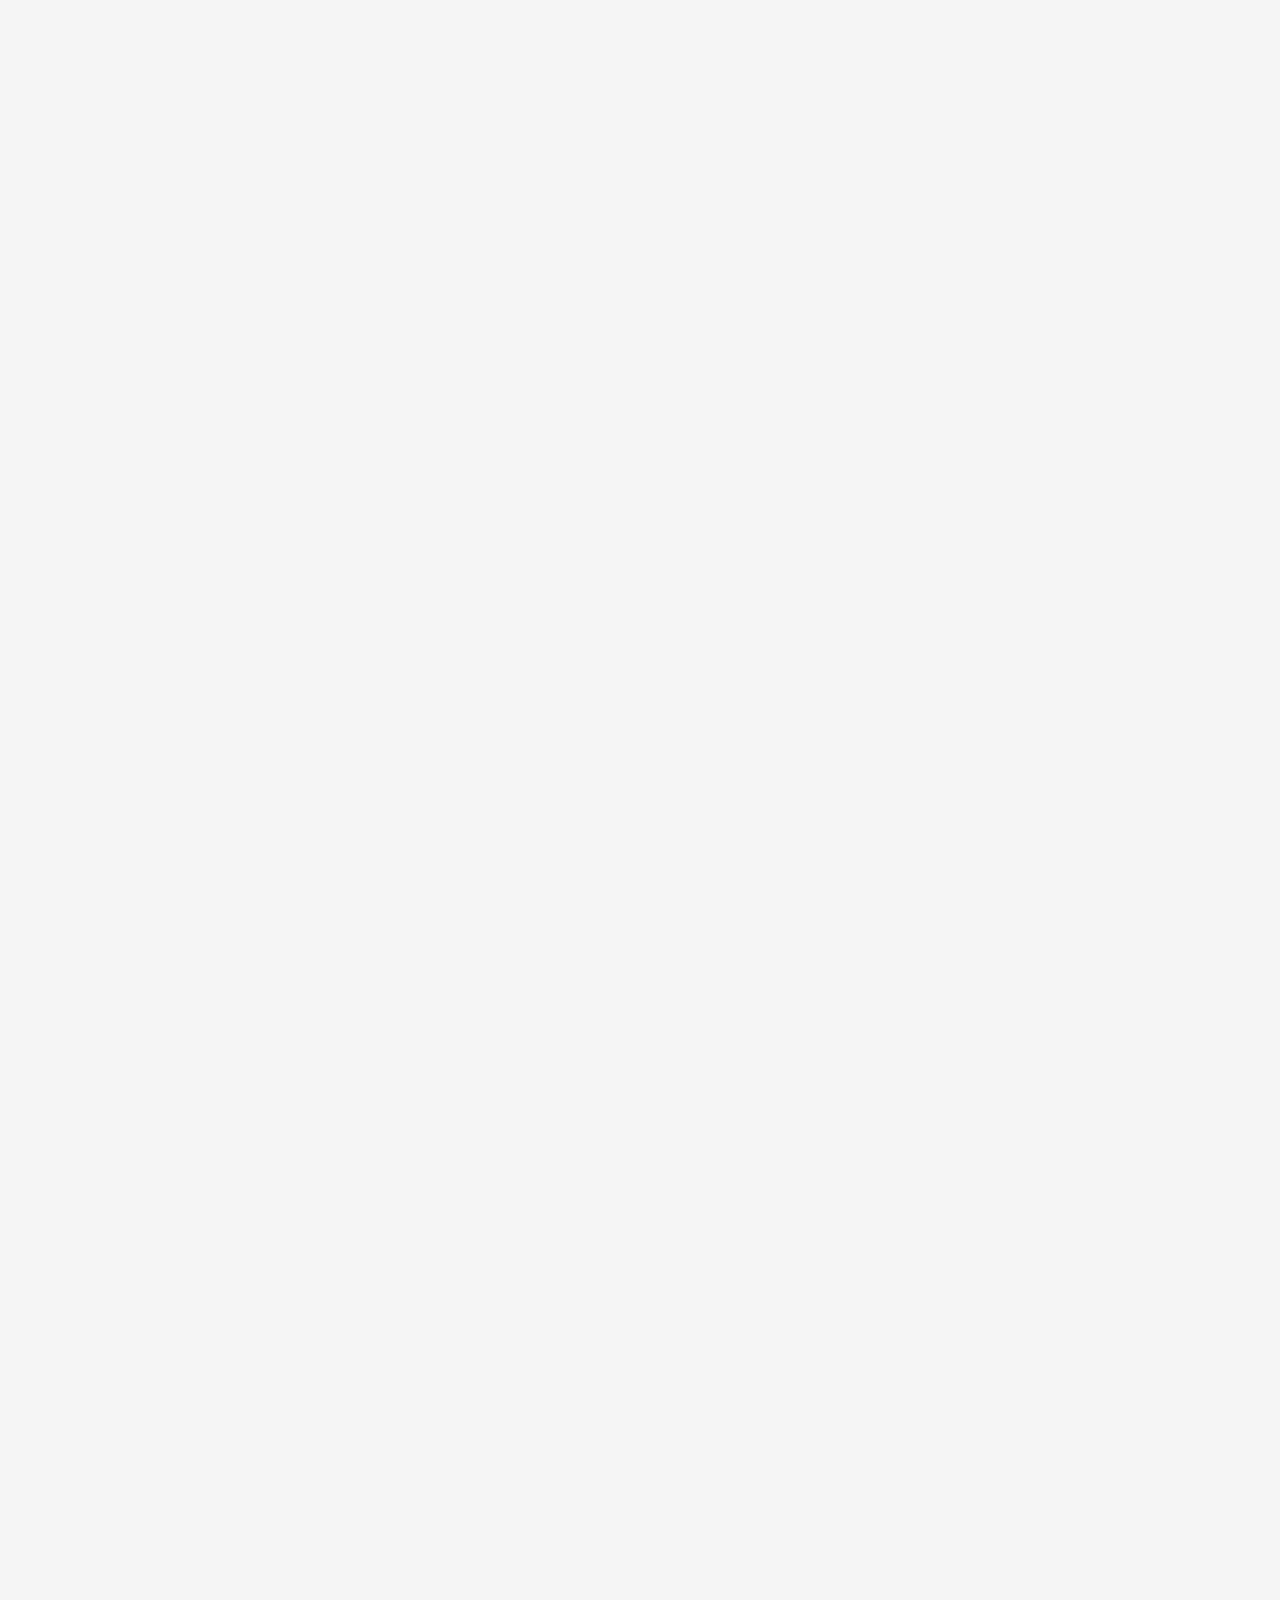
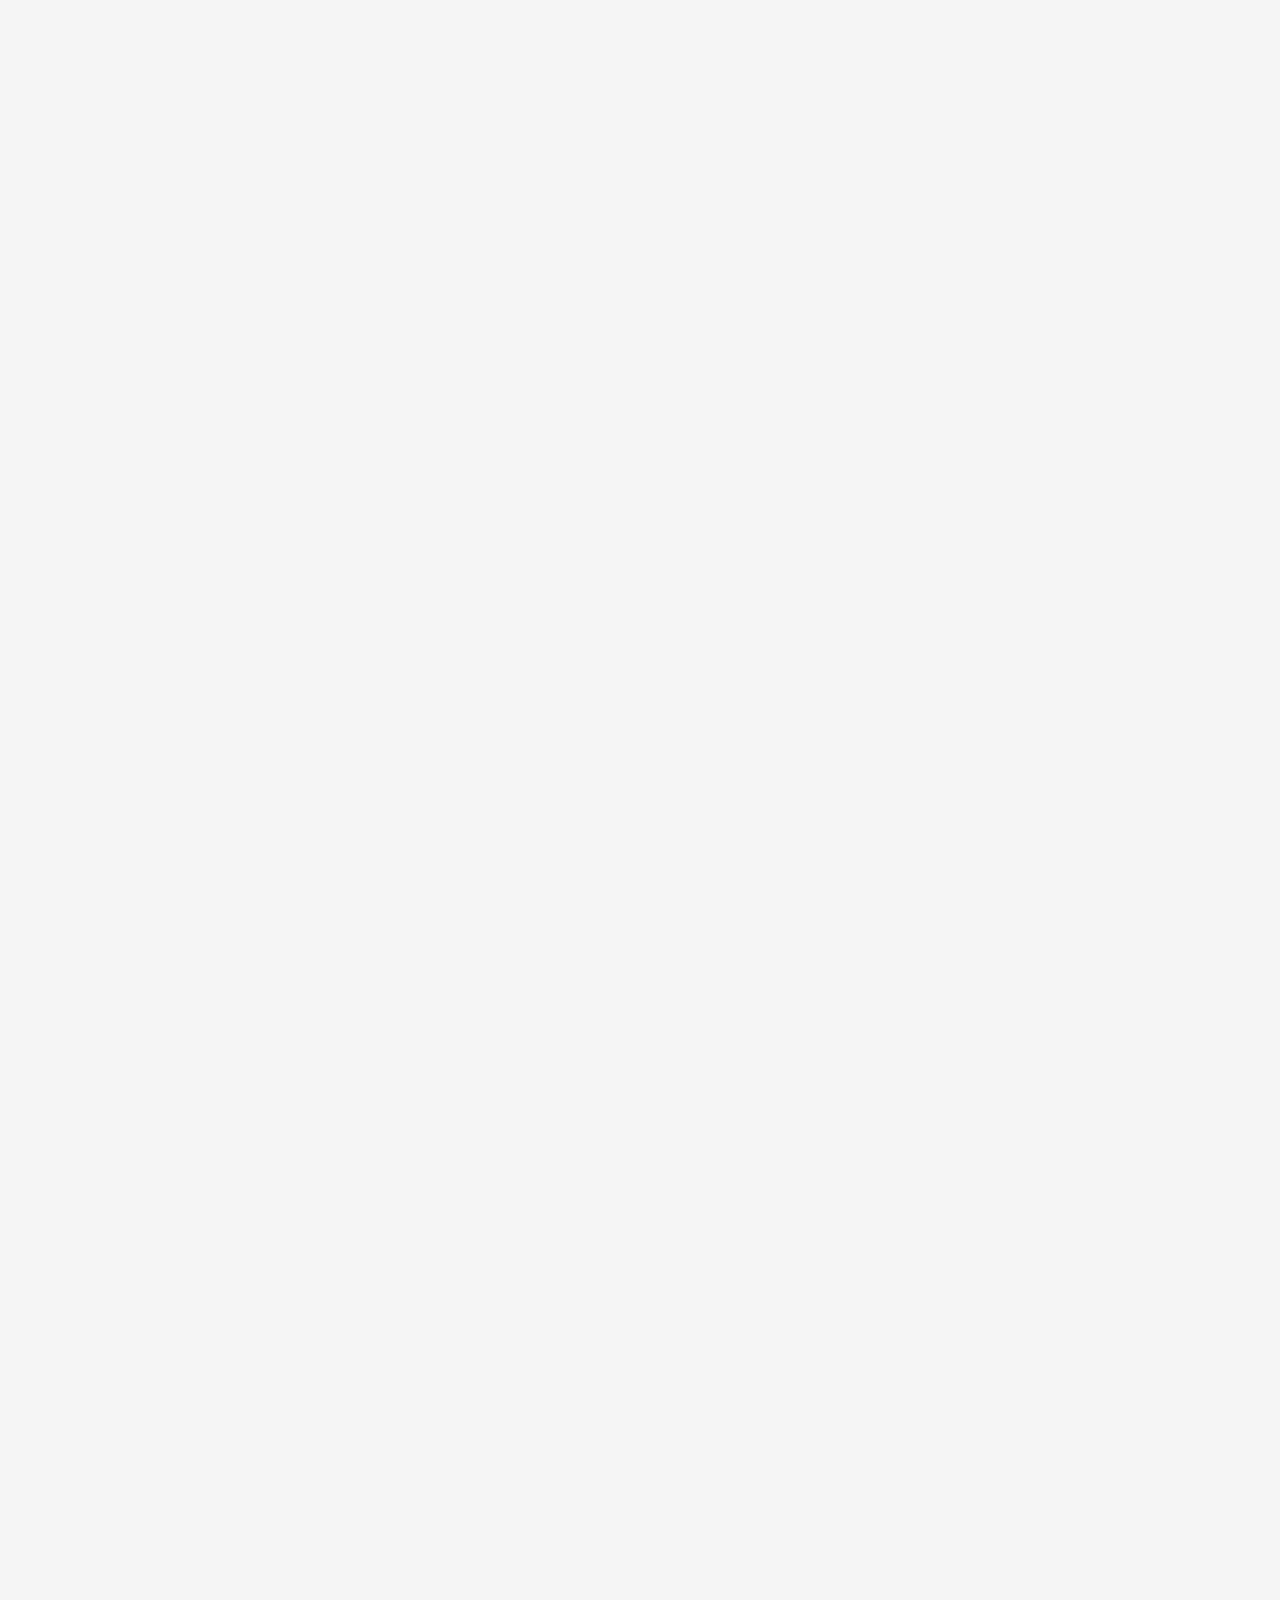
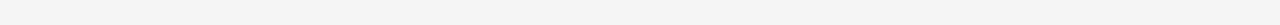
==== detail.html @ 9df42f3a "second commit" ====
<!DOCTYPE html>
<html lang="en">
<head>
    <meta charset="UTF-8">
    <meta http-equiv="X-UA-Compatible" content="IE=edge">
    <meta name="viewport" content="width=device-width, initial-scale=1.0">

    <!-- 
        - primary meta tags
     -->
    <title>Cook.io</title>
    <meta name="title" content="Cook.io - Cooking made easy.">
    <meta name="description" content="This is a recipe application made by codewithsadee">
    <meta name="keywords" content="Cook.io, cook.io, recipe-app">
    <meta name="author" content="Nitish Prajapati">

    <!-- 
        -favicon icon
     -->
     <link rel="shortcut icon" href="./favicon.svg" type="image/svg+xml">

     <!-- 
        -theme js
      -->

      <script src="./assets/js/theme.js"></script>

      <!-- 
        -google fonts
       -->
      <link rel="preconnect" href="https://fonts.googleapis.com">
      <link rel="preconnect" href="https://fonts.gstatic.com" crossorigin>
      <link href="https://fonts.googleapis.com/css2?family=DM+Sans:wght@400;500&family=DM+Serif+Display&display=swap"
       rel="stylesheet">

       <!-- 
        - material icon
        -->
        <link rel="stylesheet"
        href="https://fonts.googleapis.com/css2?family=Material+Symbols+Outlined:opsz,wght,FILL,GRAD@24,400,0..1,0" />

        <!-- 
          -custom css
         -->
        <link rel="stylesheet" href="./assets/css/style.css">

        <!-- 
          -custom js
         -->
         <script src="./assets/js/global.js" type="module"></script>
         <script src="./assets/js/detail.js" type="module"></script>


</head>
<body>

<!-- 
  # HEADER
 -->
 
 <header class="header" data-header>

  <a href="/" class="logo">
    <img src="./assets/images/logo-light.svg" alt="Cook.io" width="156" height="32" class="logo-light">
    <img src="./assets/images/logo-dark.svg" alt="Cook.io" width="156" height="32" class="logo-dark">
  </a>

  <nav class="navbar">
    <ul class="navbar-list">

      <li>
        <a href="/" class="navbar-link title-small has-state">Home</a>
      </li>

      <li>
        <a href="./recipes.html" class="navbar-link title-small has-state">Recipe</a>
      </li>

    </ul>
  </nav>

  <button class="icon-btn theme-switch has-state" aria-pressed="false" aria-label="Toggle light and dark theme" data-theme-btn>
    <span class="material-symbols-outlined light-icon" aria-hidden="true">light_mode</span>
    <span class="material-symbols-outlined dark-icon" aria-hidden="true">dark_mode</span>
  </button>

  <a href="./saved-recipes.html" class="btn btn-primary has-icon">
    <span class="material-symbols-outlined" aria-hidden="true">book</span>
    <span class="span">Saved Recipes</span>
  </a>

 </header>

 <!-- 
  #MOBILE NAV
  -->

  <nav class="mobile-nav" aria-label="primary">
    <ul class="nav-list">

      <li class="nav-item">
        <a href="./recipes.html" class="nav-link">
          <span class="item-icon">
            <span class="material-symbols-outlined" aria-hidden="true">lunch_dining</span>
          </span>
          <span class="label-medium">Recipes</span>
        </a>
      </li>

      <li class="nav-item">
        <a href="index.html" class="nav-link">
          <span class="item-icon">
            <span class="material-symbols-outlined" aria-hidden="true">home</span>
          </span>
          <span class="label-medium">Home</span>
        </a>
      </li>

      <li class="nav-item">
        <a href="./saved-recipes.html" class="nav-link">
          <span class="item-icon">
            <span class="material-symbols-outlined" aria-hidden="true">book</span>
          </span>
          <span class="label-medium">Book</span>
        </a>
      </li>

    </ul>
  </nav>
  

 <!-- 
  #MAIN SECTION
  -->

  <main class="detail-page-main">
    <article class="article container detail-page" data-detail-container>
       
      <figure class="detail-banner img-holder">
      <img src="./assets/images/detail-banner.jpg" width="300" height="300" alt="Restaurant-Style Pan Seared Salmon" class="img-cover">
      </figure>
    
      <div class="detail-content">

        <div class="title-wrapper">
          <h1 class="display-small">Restaurant-Style Pan Seared Salmon</h1>

          <button class="btn btn-secondary has-state has-icon removed">
           
            <span class="material-symbols-outlined bookmark-add" aria-hidden="true">bookmark_add</span>

            <span class="material-symbols-outlined bookmark" aria-hidden="true">bookmark</span>

            <span class="label-large save-text">Save</span>
            <span class="label-large unsaved-text">Unsaved</span>

          </button>
        </div>

        <div class="detail-author label-large">
          <span class="span">by</span> Jenn Segal
        </div>

        <div class="detail-stats">

          <div class="stats-item">
            <span class="display-medium">4</span>
            <span class="label-medium">Ingredients</span>
          </div>

          <div class="stats-item">
            <span class="display-medium">15</span>
            <span class="label-medium">Minutes</span>
          </div>

          <div class="stats-item">
            <span class="display-medium">384</span>
            <span class="label-medium">Calories</span>
          </div>

        </div>

        <div class="tag-list">

          <a href="./recipes.html" class="filter-chip label-large has-state">Fish & Seafood</a>
          <a href="./recipes.html" class="filter-chip label-large has-state">American</a>
          <a href="./recipes.html" class="filter-chip label-large has-state">Dinner</a>
          <a href="./recipes.html" class="filter-chip label-large has-state">Salmon</a>

        </div>

        <h2 class="title-medium ingr-title">Ingredients
          <span class="label-medium">for 6 Servings</span>
        </h2>

        <ul class="body-large ingr-list">
        </ul>

      </div>
      
        <div class="detail-banner detail-banner-skeleton skeleton"></div>

        <div class="detail-content detail-content-skeleton">

          <div class="title-wrapper">
            <div class="title-skeleton skeleton"></div>
          </div>

          <div class="detail-author text-skeleton skeleton"></div>

          <div class="detail-stats">

            <div class="stats-item">
              <span class="skeleton title-skeleton"></span>
              <span class="skeleton text-skeleton"></span>
            </div>

            <div class="stats-item">
              <span class="skeleton title-skeleton"></span>
              <span class="skeleton text-skeleton"></span>
            </div>

            <div class="stats-item">
              <span class="skeleton title-skeleton"></span>
              <span class="skeleton text-skeleton"></span>
            </div>

          </div>

          <div class="tag-list">
            <div class="filter-chip skeleton filter-chip-skeleton"></div>
            <div class="filter-chip skeleton filter-chip-skeleton"></div>
            <div class="filter-chip skeleton filter-chip-skeleton"></div>
          </div>

          <div class="ingr-title skeleton title-skeleton"></div>

          <div class="ingr-list">
            <div class="ingr-item skeleton text-skeleton"></div>
            <div class="ingr-item skeleton text-skeleton"></div>
            <div class="ingr-item skeleton text-skeleton"></div>
          </div>

        </div>

    
    
    </article>
  </main>

   <!-- 
   #FOOTER
  -->

  <footer class="footer">
    <p class="copyright body-medium">Copyright 2023 nitishpandit</p>

    <a href="" class="logo">
      <img src="./assets/images/logo-light.svg" width="156" height="32" alt="Cook.io"  class="logo-light">
      <img src="./assets/images/logo-dark.svg" width="156" height="32" alt="Cook.io"  class="dark-light">
    </a>
    
    <a href="https://www.edamam.com/" target="_blank" class="edamam">
      <img src="./assets/images/edamam.svg" width="200" height="40" loading="lazy" alt="edamam">
    </a>
  </footer>

</body>
</html>
---- assets/css/style.css ----
/*-----------------------------------*\
  #style.css
\*-----------------------------------*/

/**
 * copyright 2023 nitishpandit
 */





/*-----------------------------------*\
  #CUSTOM PROPERTY
\*-----------------------------------*/
:root{

 /*----------
 * CSS VARIABLEs
 ------------*/

 /* Colors */
 --white: hsl(0, 0%, 100%);
 --overlay-bg: hsla(0, 3%, 13%, 0.5);

 /* Light theme */

 --light-background: hsl(0, 0%, 96%);
 --light-on-background: hsl(0, 3%, 13%);
 --light-on-background-variant: hsl(20, 3%, 19%);
 --light-primary: hsl(11, 87%, 59%);
 --light-primary-hover: hsl(11, 60%, 50%);
 --light-primary-container: hsl(14, 57%, 95%);
 --light-error: hsl(1, 73%, 42%);
 --light-active-indicator: hsl(12, 58%, 88%);
 --light-image-background: hsl(0, 0%, 70%);
 --light-badge-btn: hsl(30, 58%, 88%);
 --light-on-badge-btn: hsl(24, 7%, 14%);
 --light-outline: hsl(10, 19%, 88%);
 --light-input-outline: hsl(7, 7%, 73%);
 --light-input-outline-hover: hsl(9, 3%, 52%);
 --light-alpha-10: hsla(0, 0%, 0%, 0.1);
 --light-alpha-20: hsla(0, 0%, 0%, 0.2);
 
 /* dark theme */
 --dark-background: hsl(0, 0%, 10%);
--dark-on-background: hsl(11, 3%, 87%);
--dark-on-background-variant: hsl(11, 3%, 81%);
--dark-primary: hsl(11, 87%, 64%);
--dark-primary-hover: hsl(11, 51%, 51%);
--dark-primary-container: hsl(15, 3%, 15%);
--dark-error: hsl(1, 69%, 59%);
--dark-active-indicator: hsl(15, 25%, 22%);
--dark-image-background: hsl(0, 0%, 30%);
--dark-badge-btn: hsl(30, 28%, 13%);
--dark-on-badge-btn: hsl(30, 8%, 86%);
--dark-outline: hsl(11, 3%, 20%);
--dark-input-outline: hsl(11, 3%, 29%);
--dark-input-outline-hover: hsl(0, 4%, 58%);
--dark-alpha-10: hsla(0, 0%, 100%, 0.1);
--dark-alpha-20: hsla(0, 0%, 100%, 0.2);

  /* 
   * TYPOGRAPHY 
  */

  /* font family */
  --font-primary: 'DM Serif Display', serif;
  --font-secondary: 'DM Serif Display', sans-serif;

  /* font size */
  --fs-base: 62.5%;
  --fs-display-large: 2.8rem;
  --fs-display-medium: 3.2rem;
  --fs-display-small: 2.6rem;
  --fs-headline-small: 2.4rem;
  --fs-title-medium: 1.6rem;
  --fs-title-small: 1.4rem;
  --fs-body-large: 1.6rem;
  --fs-body-medium: 1.4rem;
  --fs-label-large: 1.4rem;
  --fs-label-medium: 1.2rem;
  --fs-label-small: 1.1rem;

  /* font weight */
  --weight-regular: 400;
  --weight-medium: 500;

  /* 
  * BORDER RADIUS
   */
   --radius-4: 4px;
   --radius-8: 8px;
   --radius-circle: 50%;
   --radius-pill: 500px;

   /* 
   * BOX SHADOW
   */
   --shadow-1: 0 -1px 8px hsla(0, 0%, 0%, 0.2);
   --shadow-2: 0 2px 4px 1px hsla(0, 0%, 0%, 0.3);

   /* 
   * OTHERS
   */
   --header-height: 64px;
   --mobile-nav-height: 80px;
   --section-gap: 32px;
}
@media(prefers-reduced-motion: no-preference){
  :root{
   
    /* 
    * TRANSITION
    */

    --transition-timing-function: cubic-bezier(0.2, 0, 0, 1);
    --transition-short: 200ms var(--transition-timing-function);
    --transition-medium: 500ms var(--transition-timing-function);

  }
}

[data-theme="light"]{
  color-scheme: light;

  --background: var(--light-background);
  --on-background: var(--light-on-background);
  --on-background-variant: var(--light-on-background-variant);
  --primary: var(--light-primary);
  --primary-hover: var(--light-primary-hover);
  --primary-container: var(--light-primary-container);
  --error: var(--light-error);
  --active-indicator: var(--light-active-indicator);
  --image-background: var(--light-image-background);
  --badge-btn: var(--light-badge-btn);
  --on-badge-btn: var(--light-on-badge-btn);
  --outline: var(--light-outline);
  --input-outline: var(--light-input-outline);
  --input-outline-hover: var(--light-input-outline-hover);
  --alpha-10: var(--light-alpha-10);
  --alpha-20: var(--light-alpha-20);
}


[data-theme="dark"]{
  color-scheme: dark;

  --background: var(--dark-background);
  --on-background: var(--dark-on-background);
  --on-background-variant: var(--dark-on-background-variant);
  --primary: var(--dark-primary);
  --primary-hover: var(--dark-primary-hover);
  --primary-container: var(--dark-primary-container);
  --error: var(--dark-error);
  --active-indicator: var(--dark-active-indicator);
  --image-background: var(--dark-image-background);
  --badge-btn: var(--dark-badge-btn);
  --on-badge-btn: var(--dark-on-badge-btn);
  --outline: var(--dark-outline);
  --input-outline: var(--dark-input-outline);
  --input-outline-hover: var(--dark-input-outline-hove);
  --alpha-10: var(--dark-alpha-10);
  --alpha-20: var(--dark-alpha-20);
}
/*-----------------------------------*\
  #RESET
\*-----------------------------------*/

*,
*::before,
*::after{
  margin: 0;
  padding: 0;
  box-sizing: border-box;
}

li{
  list-style: none;
}

a,
img,
span,
input,
button{ display: block;}

a{ 
  text-decoration: none;
  color: inherit;
}

img{ height: auto;}

input,
button{
  background: none;
  border: none;
  font: inherit;
}

input{ width: 100%;}

button{
  color: inherit;
  cursor: pointer;
}

html{
  font-family: var(--font-secondary);
  font-size: var(--fs-base);
  scroll-behavior: smooth;
  --webkit-tap-highlight-color: transparent;
}

body{
  background: var(--background);
  color: var(--on-background);
  font-size: var(--fs-body-medium);
  font-weight: var(--weight-regular);
  line-height: 20px;
  letter-spacing: 0.25px;
  min-height: 100vh;
  display: flex;
  flex-direction: column;
  padding-block: calc(var(--header-height) + 16px) var(--mobile-nav-height);
  opacity: 0;
  animation: fade 300ms var(--transition-timing-function) forwards;
}

@keyframes fade{
  0%{ opacity: 0;}
  100%{ opacity: 1;}
}

main{ flex-grow: 1;}

:focus-visible{ outline-color: var(--primary);}

/*-----------------------------------*\
  #TYPOGRAPHY
\*-----------------------------------*/

.display-large{
  font-family: var(--font-primary);
  font-size: var(--fs-display-large);
  font-weight: var(--weight-regular);
  line-height: 32px;
  letter-spacing: -0.25;
}

.display-medium{
  font-size: var(--fs-display-medium);
  line-height: 36px;
}

.display-small{
  font-family: var(--font-primary);
  font-size: var(--fs-display-small);
  font-weight: var(--weight-regular);
  line-height: 32px;
}

.headline-small{
  font-size: var(--fs-headline-small);
  font-weight: var(--weight-regular);
  line-height: 32px;
}

.title-medium{
  font-size: var(--fs-title-medium);
  font-weight: var(--weight-medium);
  line-height: 24px;
  letter-spacing: 0.15px;
}

.title-small{
  font-size: var(--fs-title-small);
  font-weight: var(--weight-medium);
  line-height: 20px;
  letter-spacing: 0.1px;
}

.body-large{
  font-size: var(--fs-body-large);
  line-height: 24px;
  letter-spacing: 0.5px;
}

.body-medium{
  font-size: var(--fs-body-medium);
  line-height: 20px;
  letter-spacing: 0.25px;
}

.label-large{
 font-size: var(--fs-label-large);
 font-weight: var(--weight-medium);
 line-height: 20px;
 letter-spacing: 0.1px;
}

.label-medium{
 font-size: var(--fs-label-medium);
 font-weight: var(--weight-medium);
 line-height: 16px;
 letter-spacing: 0.5px;
}

.label-small{
 font-size: var(--fs-label-small);
 font-weight: var(--weight-medium);
 line-height: 16px;
 letter-spacing: 0.5px;
}

/*-----------------------------------*\
  #REUSED STYLE
\*-----------------------------------*/
.has-state{
  position: relative;
  overflow: hidden;
}

.has-state::after{
  content: "";
  position: absolute;
  inset: 0;
  transition: var(--transition-short);
}

.has-state:where(:hover, :focus-visible):not(.active)::after{
  background-color: var(--alpha-10);
}

.material-symbols-outlined{
  display: block;
  width: 1em;
  height: 1em;
  overflow: hidden;
  font-variation-settings: 
  'FILL' 0,
  'wght' 400,
  'GRAD' 0,
  'opsz' 24;
}

.section{
  margin-block-end: var(--section-gap);
}

.container{
  max-width: 1130px;
  width: 100%;
  margin-inline: auto;
  padding-inline: 16px;
}

.grid-list{
  display: grid;
  grid-template-columns: repeat(auto-fill, minmax(172px, 1fr));
  gap: 12px 8px;
}

.img-holder{
  background-color: var(--image-background);
  background-image: url("../images/image-placeholder.svg");
  background-repeat: no-repeat;
  background-size: 30%;
  background-position: center;
  overflow: hidden;
}

.img-cover{
  width: 100%;
  height: 100%;
  object-fit: cover;
}

.section-title{ margin-block-end: 12px;}

.snackbar-container{
  position: fixed;
  bottom: calc(var(--mobile-nav-height) + 16px);
  left: 16px;
  right: 16px;
  display: grid;
  gap: 8px;
  z-index: 4;
}




/*-----------------------------------*\
  #COMPONENTS
\*-----------------------------------*/



/**
 * Secondary tab
 */
.tab-list{
  display: flex;
  color: var(--on-background-variant);
  box-shadow: inset 0 -1px 0 var(--outline);
  overflow-x: auto;
  scrollbar-width: none;
}

.tab-list::-webkit-scrollbar{ display: none;}

.tab-btn{
  height: 48px;
  padding-inline: 24px;
  border-block-end: 2px solid transparent;
  transition: var(--transition-short);
  flex: 1 0 80px;
}

.tab-btn:where(:hover, :focus-visible):not(.active){
  background-color: var(--alpha-10);
}

.tab-btn[aria-selected="true"]{
  color: var(--on-background);
  border-color: var(--primary);
}


/**
 * Skeleton
 */

 .skeleton{
  background-color: var(--on-background);
  animation: skeleton-loading 500ms linear infinite alternate;
 }

 @keyframes skeleton-loading{
  0%{ opacity: 0.2;}
  100%{ opacity: 0.4;}
 }

 .skeleton-card .card-banner{
  aspect-ratio: 1/1;
  width: 100%;
  border-radius: var(--radius-4);
 }

 .skeleton-card .card-title{
  margin-block: 8px;
  height: 16px;
  width: 50%;
 }

 .skeleton-card .card-text{
  height: 12px;
  width: 80%;
 }


/**
 * Card
 */
.card{
  position: relative;
  display: flex;
  flex-direction: column;
  height: 100%;
}

.card:not(:has(.skeleton)){
  animation: fade-in 500ms var(--transition-timing-function) forwards;
  transform: translateY(30px);
  opacity: 0;
}

@keyframes fade-in {
  0%{
    transform: translateY(30px);
    opacity: 0;
  }
  100%{
    transform: translateY(0);
    opacity: 1;
  }
}

.card-media{
  flex-grow: 1;
  /* padding: 8px; */
  display: flex;
  flex-direction: column;
  justify-content: space-between;
  gap: 8px;
}

.card-link{
  display: -webkit-box;
  -webkit-box-orient: vertical;
  -webkit-line-clamp: 2;
  overflow-y: hidden;
  transition: var(--transition-short);
}

.card-link:where(:hover, :focus-visible){ color: var(--primary);}

.card-link::before{
  content: "";
  position: absolute;
  inset: 0;
}

.card :where(.meta-wrapper, .meta-item){
  display: flex;
  align-items: center;
}

.card .meta-wrapper{
  justify-content: space-between;
}

.card .meta-item{ gap: 8px;}

.card .meta-item .material-symbols-outlined{ font-size: 1.8rem;}

.saved .bookmark-add,
.removed .bookmark{ display: none;}

.saved .bookmark{ font-variation-settings: 'FILL' 1;}

/**
 * Icon Button
 */

 .icon-btn{
  width: 40px;
  height: 40px;
  display: grid;
  place-items: center;
  background-color: var(--primary-container);
  border-radius: var(--radius-circle);
 }

/**
 * Button
 */
.btn{
  height: 40px;
  /* width: max-content; */
  padding-inline: 24px;
  display: flex;
  justify-content: center;
  align-items: center;
  gap: 8px;
  border-radius: var(--radius-4);
  transition: var(--transition-short);
}

.btn .material-symbols-outlined{ font-size: 1.8rem;}

.btn.has-icon{ padding-inline-start: 16px;}

/* primary button */
.btn-primary{
  background-color: var(--primary);
  color: var(--white);
}

.btn-primary:where(:hover, :focus-visible):not(.active){
  background-color: var(--primary-hover);
}

/* secondary button */
.btn-secondary{
  background-color: var(--primary-container);
}

/* badge button */

.badge-btn{
  height: 40px;
  border-radius: var(--radius-pill);
  background-color: var(--badge-btn);
  color: var(--on-badge-btn);
  max-width: max-content;
  padding-inline: 16px;
  display: grid;
  place-items: center
  ;
}





/* filter button */

.btn-filter{ padding-inline: 12px;}

.btn-filter .wrapper{
  display: flex;
  align-items: center;
  gap: 8px;
}


/**
 * Input
 */

 .input-outlined{
  position: relative;
  box-shadow: inset 0 0 0 1px var(--input-outline);
  border-radius: var(--radius-4);
  display: flex;
  align-items: center;
  width: 100%;
  transition: var(--transition-short);
 }

 .input-outlined:hover{ box-shadow: inset 0 0 0 1px var(--input-outline-hover);}

 .input-outlined:has(:focus, input:not(:placeholder-shown)){
  box-shadow: inset 0 0 0 2px var(--primary);
 }

 .input-field{
  height: 56px;
  padding-inline: 16px;
  outline: none;
 }

 .input-field::placeholder{
  opacity: 0;
  transition: var(--transition-short);
 }

 .input-field:focus::placeholder{ opacity: 1;}

 .input-outlined .label{
  position: absolute;
  left: 16px;
  opacity: 0.75;
  background-color: var(--background);
  padding-inline: 4px;
  margin-inline: -4px;
  pointer-events: none;
  transition: var(--transition-short);
 }

 .input-outlined:has(:focus, input:not(:placeholder-shown)) .label{
  color: var(--primary);
  transform: translateY(-27px) scale(0.75);
  transform-origin: left center;
  opacity: 1;
 }

/**
 * Filter chip
 */
.filter-chip{
  height: 32px;
  background-color: var(--background);
  border: 1px solid var(--outline);
  display: grid;
  place-items: center;
  padding-inline: 16px;
  border-radius: var(--radius-8);
  user-select: none;
  cursor: pointer;
}

.filter-chip .checkbox{
  appearance: none;
  width: 1px;
  height: 1px;
  margin: -1px;
  opacity: 0;
}

.filter-chip:has(:focus-visible){
  box-shadow: inset 0 0 0 1px var(--primary);
}

.filter-chip:has(:checked){
  background-color: var(--badge-btn);
  border-color: var(--badge-btn);
}



/**
 * Badge
 */

.badge{
  background-color: var(--error);
  color: var(--white);
  height: 16px;
  min-width: 16px;
  padding-inline: 4px;
  border-radius: var(--radius-pill);
}


/**
 * Snackbar
 */

.snackbar{
  height: 48px;
  width: 100%;
  background-color: var(--on-background-variant);
  color: var(--background);
  padding-inline: 16px;
  display: flex;
  justify-content: space-between;
  align-items: center;
  border-radius: var(--radius-4);
  box-shadow: var(--shadow-1);
  animation: snackbar 3s var(--transition-timing-function) forwards;
}

@keyframes snackbar {
  0%{ 
    height: 0;
    opacity: 0;
  }
  10%,
  95%{
    height: 48px;
    opacity: 1;
  }
  100%{
    opacity: 0;
  }
}



/*-----------------------------------*\
  #HEADER
\*-----------------------------------*/

.navbar,
.header .btn-primary{ display: none;}

.header{
  background-color: var(--background);
  position: fixed;
  top: 0;
  left: 0;
  width: 100%;
  height: var(--header-height);
  display: flex;
  align-items: center;
  gap: 20px;
  padding-inline: 16px;
  border-block-end: 1px solid var(--outline);
  z-index: 4;
}

.theme-switch{ margin-inline-start: auto}

[data-theme="light"] :where(.logo-dark, .theme-switch .light-icon),
[data-theme="dark"] :where(.logo-light, .theme-switch .dark-icon){
  display: none;
}

/*-----------------------------------*\
  #MOBILE NAV
\*-----------------------------------*/
.mobile-nav{
  position: fixed;
  bottom: 0;
  left: 0;
  width: 100%;
  height: var(--mobile-nav-height);
  background-color: var(--primary-container);
  color: var(--on-background-variant);
  padding-block: 12px 16px;
  box-shadow: var(--shadow-1);
  z-index: 4;
}

.mobile-nav .nav-list{
  display: grid;
  grid-template-columns: repeat(3, 1fr);
  text-align: center;
}

.mobile-nav .item-icon{
  width: 64px;
  height: 32px;
  display: grid;
  place-items: center;
  border-radius: var(--radius-pill);
  margin-inline: auto;
  margin-block-end: 4px;
  transition: var(--transition-short);
}


.mobile-nav .nav-link:where(:hover, :focus-visible) .item-icon{
  background-color: var(--alpha-10);
}

.mobile-nav .nav-link[aria-current="true"]{ color: var(--on-background);}

.mobile-nav .nav-link[aria-current="true"] .item-icon{
  background-color: var(--active-indicator);
}

.mobile-nav .nav-link[aria-current="true"] .material-symbols-outlined{
  font-variation-settings: 'FILL' 1;
}

/*-----------------------------------*\
  #HERO
\*-----------------------------------*/
.hero{
  padding-inline: 16px;
}

.banner-card{
  background-color: var(--image-background);
  color: var(--white);
  background-image: url("../images/hero-banner-medium.jpg");
  background-repeat: no-repeat;
  background-size: cover;
  height: 480px;
  display: grid;
  grid-template-columns: 1fr;
  place-content: center;
  text-align: center;
  padding-inline: 20px;
  border-radius: var(--radius-8);
}

.hero .search-wrapper{
  position: relative;
  color: var(--on-background);
  border-radius: var(--radius-4);
  max-width: 480px;
  width: 100%;
  margin-inline: auto;
  margin-block: 16px 12px;
  overflow: hidden;
}

.hero .search-wrapper .leading-icon{
  position: absolute;
  top: 50%;
  left: 16px;
  transform: translateY(-50%);
}

.search-field{
  height: 56px;
  background-color: var(--primary-container);
  padding-inline: 56px;
  outline: none;
}

.search-submit{
  position: absolute;
  top: 4px;
  right: 4px;
  bottom: 4px;
  width: 48px;
  display: grid;
  place-items: center;
  background-color: var(--primary);
  color: var(--white);
  border-radius: var(--radius-4);
  transition: var(--transition-short);
}

.search-submit:where(:hover, :focus-visible):not(.active){
  background-color: var(--primary-hover);
}

/*-----------------------------------*\
  #TAB
\*-----------------------------------*/

.tab .tab-list{
  background-color: var(--background);
  position: sticky;
  top: var(--header-height);
  margin-inline: -16px;
  padding-inline: 16px;
  margin-block: 16px 12px;
  z-index: 1;
}

.tab .btn-secondary{
  max-width: 100%;
  margin-block-start: 12px;
}



/*-----------------------------------*\
  #RECIPE SLIDER
\*-----------------------------------*/
.slider{
  --gap: 8px;
  position: relative;
  overflow-x: auto;
  scroll-snap-type: inline mandatory;
  padding-block-end: 5px;
}

.slider::-webkit-scrollbar{ height: 4px;}

.slider::-webkit-scrollbar-thumb{ background-color: transparent;}

.slider:where(:hover, :focus-visible)::-webkit-scrollbar-thumb{
  background-color: var(--alpha-10);
}

.slider-wrapper{
  display: flex;
  align-items: stretch;
  gap: var(--gap);
  transition: var(--transition-medium);
}

.slider-item{
  min-width: calc(50% - 4px);
  scroll-snap-align: start;
}

.load-more-card{
  height: 100%;
  background-color: var(--primary-container);
  border-radius: var(--radius-4);
  border: 1px solid var(--outline);
  display: flex;
  justify-content: center;
  align-items: center;
  gap: 8px;
}
/*-----------------------------------*\
  #TAG
\*-----------------------------------*/

.tag { text-align: center;}

.tag-list{ 
  display: flex;
  flex-wrap: wrap;
  justify-content: center;
  align-items: center;
  gap: 8px;
  margin-block-start: 24px;
}




/*-----------------------------------*\
  #FOOTER
\*-----------------------------------*/

.footer .logo{ display: none;}

.footer{
  padding: 16px;
  display: flex;
  flex-wrap: wrap;
  justify-content: center;
  align-items: center;
  column-gap: 12px;
  border-block-start: 1px solid var(--outline);
}

.copyright{ opacity: 0.6;}

.footer .edamam img{ width: 180px;}

/*-----------------------------------*\
  #RECIPE PAGE
\*-----------------------------------*/

/* Filter bar */

 .filter-bar{
  position: fixed;
  top: 0;
  right: -400px;
  background-color: var(--background);
  max-width: 400px;
  width: 100%;
  height: 100vh;
  display: flex;
  flex-direction: column;
  overflow: hidden;
  visibility: hidden;
  transition: var(--transition-short);
  z-index: 6;
}


.filter-bar.active{
  visibility: visible;
  transform: translateX(-400px);
  transition: var(--transition-medium);
}

.filter-bar .title-wrapper{
  padding: 24px;
  display: flex;
  justify-content: space-between;
  align-items: center;
  gap: 16px;
}

.filter-bar .title-wrapper .title-medium{ margin-inline-end: auto;}

.filter-bar .close-btn{
  background-color: transparent;
  margin: -8px;
}

.filter-content{
  flex-grow: 1;
  overflow-y: auto;
  overscroll-behavior: contain;
  scrollbar-width: none;
  padding-block-end: 16px;
}

.filter-content::-webkit-scrollbar{ display: none;}

.filter-content .search-wrapper{ padding: 12px 24px;}

.accordion-btn{
  display: flex;
  justify-content: space-between;
  align-items: center;
  gap: 16px;
  width: 100%;
  padding: 16px 24px;
  color: var(--on-background-variant);
}

.accordion-btn .label-large{ margin-inline-end: auto;}

.accordion-content{
  padding-inline: 24px;
  display: grid;
  grid-template-rows: 0fr;
  transition: grid-template-row var(--transition-short);
}

.accordion-overflow{
  display: flex;
  flex-wrap: wrap;
  align-items: center;
  gap: 8px;
  overflow: hidden;
}

.accordion-btn[aria-expanded="true"] { background-color: var(--alpha-10);}

.accordion-btn[aria-expanded="true"] .trailing-icon { transform: rotate(180deg);}

.accordion-btn[aria-expanded="true"] + .accordion-content{
  padding-block: 8px 12px;
  grid-template-rows: 1fr;
}


.filter-actions{
  display: flex;
  gap: 12px;
  padding: 24px;
  border-block-start: 1px solid var(--outline);
}

.filter-actions .btn{
  max-width: 100%;
  width: 100%;
}

.overlay{
  position: fixed;
  inset: 0;
  background-color: var(--overlay-bg);
  opacity: 0;
  pointer-events: none;
  transition: var(--transition-short);
  z-index: 5;
}

.overlay.active{
  opacity: 1;
  pointer-events: all;
}

.recipe-container { padding-block-end: 36px;}

.recipe-container .grid-list{ position: relative;}

.recipe-container .title-wrapper{
  height: 40px;
  display: flex;
  justify-content: space-between;
  align-items: center;
  margin-block-end: 16px;
}

.btn-filter.active{
  position: fixed;
  bottom: calc(var(--mobile-nav-height) + 16px);
  right: 16px;
  z-index: 1;
  box-shadow: var(--shadow-2);
  border-radius: var(--radius-8);
  height: 48px;
  padding-inline: 16px;
  gap: 12px;
  transition: none;
  animation: btn-filter-active 200ms var(--transition-timing-function) forwards;
}

@keyframes btn-filter-active {
  0%{
    transform: scale(0.5);
    opacity: 0;
  }
  100%{
    transform: scale(1);
    opacity: 1;
  }
}

.load-more{
  position: relative;
  margin-block-start: 8px;
  align-items: center;
}

.info-text{
  position: absolute;
  top: 0;
  left: 50%;
  transform: translateX(-50%);
  font-weight: var(--weight-medium);
  opacity: 0.7;
}




/*-----------------------------------*\
  #DETAIL PAGE
\*-----------------------------------*/

.detail-banner{ border-radius: var(--radius-8);}

.detail-content{ margin-block: 32px;}

.detail-page .title-wrapper{
  display: flex;
  justify-content: space-between;
  align-items: flex-start;
  gap: 16px;
}

.detail-content .btn-secondary{ flex-shrink: 0;}

.detail-page .saved .unsaved-text,
.detail-page .removed .saved-text{ display: block;}

.detail-page .saved .save-text,
.detail-page .removed .unsaved-text{ display: none;}

.detail-author{
  color: var(--on-background-variant);
  margin-block: 16px;
}

.detail-author .span{
  display: inline;
  opacity: 0.8;
}

.detail-stats{
  display: grid;
  grid-template-columns: repeat(3, 1fr);
}

.detail-stats .stats-item{
  display: flex;
  flex-direction: column;
  align-items: center;
  gap: 4px;
  padding-block: 16px;
}

.detail-stats .stats-item:not(:last-child){ border-inline-end: 1px solid var(--outline);}

.detail-page .stats-item .label-medium{
  text-transform: capitalize;
  opacity: 0.8;
}

.detail-page .tag-list{
  justify-content: flex-start;
  margin-block: 16px 32px;
}

.ingr-title{
  display: flex;
  justify-content: space-between;
  align-items: center;
}

.ingr-title .label-medium{ opacity: 0.8;}

.ingr-list{
  margin-block-start: 16px;
  border-block-start: 1px solid var(--outline);
  padding-block-start: 8px;
}

.ingr-item{
  color: var(--on-background-variant);
  margin-block: 8px;
  list-style-type: disc;
  margin-inline-start: 24px;
}

/* Skeleton */

.detail-banner-skeleton{aspect-ratio: 1 / 1;}

.detail-content-skeleton .title-skeleton{
  height: 32px;
  width: 50%;
}

.detail-content-skeleton .text-skeleton{
  height: 14px;
  width: 80%;
}

.detail-content-skeleton .filter-chip-skeleton{ width: 80px;}


/*-----------------------------------*\
  #SAVED RECIPE PAGE
\*-----------------------------------*/





/*-----------------------------------*\
  #MEDIA QUERIES
\*-----------------------------------*/
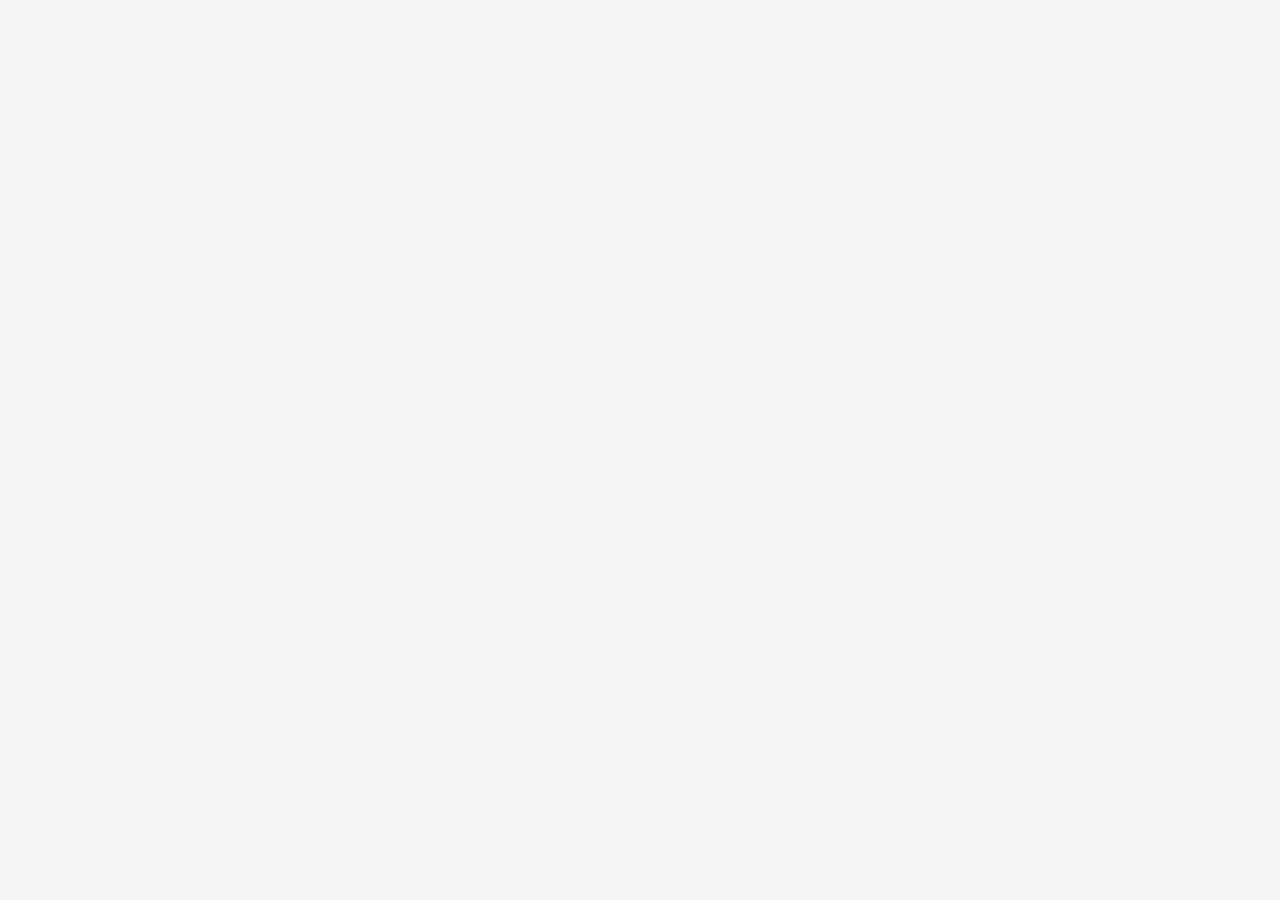
==== commit 9fcd2fec: "third commit" ====
--- a/detail.html
+++ b/detail.html
@@ -136,68 +136,6 @@
   <main class="detail-page-main">
     <article class="article container detail-page" data-detail-container>
        
-      <figure class="detail-banner img-holder">
-      <img src="./assets/images/detail-banner.jpg" width="300" height="300" alt="Restaurant-Style Pan Seared Salmon" class="img-cover">
-      </figure>
-    
-      <div class="detail-content">
-
-        <div class="title-wrapper">
-          <h1 class="display-small">Restaurant-Style Pan Seared Salmon</h1>
-
-          <button class="btn btn-secondary has-state has-icon removed">
-           
-            <span class="material-symbols-outlined bookmark-add" aria-hidden="true">bookmark_add</span>
-
-            <span class="material-symbols-outlined bookmark" aria-hidden="true">bookmark</span>
-
-            <span class="label-large save-text">Save</span>
-            <span class="label-large unsaved-text">Unsaved</span>
-
-          </button>
-        </div>
-
-        <div class="detail-author label-large">
-          <span class="span">by</span> Jenn Segal
-        </div>
-
-        <div class="detail-stats">
-
-          <div class="stats-item">
-            <span class="display-medium">4</span>
-            <span class="label-medium">Ingredients</span>
-          </div>
-
-          <div class="stats-item">
-            <span class="display-medium">15</span>
-            <span class="label-medium">Minutes</span>
-          </div>
-
-          <div class="stats-item">
-            <span class="display-medium">384</span>
-            <span class="label-medium">Calories</span>
-          </div>
-
-        </div>
-
-        <div class="tag-list">
-
-          <a href="./recipes.html" class="filter-chip label-large has-state">Fish & Seafood</a>
-          <a href="./recipes.html" class="filter-chip label-large has-state">American</a>
-          <a href="./recipes.html" class="filter-chip label-large has-state">Dinner</a>
-          <a href="./recipes.html" class="filter-chip label-large has-state">Salmon</a>
-
-        </div>
-
-        <h2 class="title-medium ingr-title">Ingredients
-          <span class="label-medium">for 6 Servings</span>
-        </h2>
-
-        <ul class="body-large ingr-list">
-        </ul>
-
-      </div>
-      
         <div class="detail-banner detail-banner-skeleton skeleton"></div>
 
         <div class="detail-content detail-content-skeleton">
--- a/assets/css/style.css
+++ b/assets/css/style.css
@@ -358,7 +358,7 @@
 
 .grid-list{
   display: grid;
-  grid-template-columns: repeat(auto-fill, minmax(172px, 1fr));
+  grid-template-columns: 1fr 1fr;
   gap: 12px 8px;
 }
 
@@ -1257,11 +1257,336 @@
 /*-----------------------------------*\
   #SAVED RECIPE PAGE
 \*-----------------------------------*/
-
+.saved-recipes-page{
+  padding-block-end: 24px;
+}
+
+.saved-recipes-page .section-title{ line-height: 40px;}
 
 
 
 
 /*-----------------------------------*\
   #MEDIA QUERIES
-\*-----------------------------------*/+\*-----------------------------------*/
+
+/* responsive for larger than 600px screen */
+
+@media (min-width: 600px){
+
+  /**
+  * CUSTOM PROPERTY
+  */
+
+  :root{
+
+    /**
+    * TYPOGRAPHY
+    */
+
+    /* font size */
+    --fs-display-large: 3.6rem;
+    --fs-display-medium: 3.6rem;
+    --fs-display-small: 3rem;
+
+  
+  }
+
+    /* Reused Style */
+    .container{ padding-inline: 32px;}
+
+    .grid-list{ grid-template-columns: repeat(auto-fill, minmax(172px, 1fr));}
+
+    .section-title{ margin-block-end: 24px;}
+
+    .snackbar-container{
+      right: auto;
+      left: 32px;
+      max-width: 360px;
+      width: 100%;
+    }
+
+    /**
+    * TYPOGRAPHY
+    */
+
+    .display-large,
+    .display-medium{ line-height: 44px;}
+
+    .display-small{ line-height: 36px;}
+
+    .title-small{
+      font-size: 1.6rem;
+      font-weight: var(--weight-medium);
+      line-height: 24px;
+      letter-spacing: 0.15px;
+    }
+  
+    /**
+    * HERO
+    */
+
+    .banner-card { background-image: url("../images/hero-banner-medium.jpg");}
+
+    .search-field{height: 72px;}
+
+    .search-wrapper .search-submit{ width: 100px;}
+
+    .hero .search-wrapper{ margin-block: 24px 16px;}
+
+    /**
+    * TAB
+    */
+    .tab .tab-list{
+      margin-inline: 0;
+      padding-inline: 0;
+    }
+
+    .tab .btn-secondary{
+      max-width: max-content;
+      margin-inline: auto;
+    }
+
+    /**
+    * RECIPE SLIDER
+    */
+
+    .slider-item{ min-width: 206px;}
+
+    /**
+    * TAG
+    */
+
+    .tag .section-title{ margin-block-end: 12px;}
+
+    /**
+    * FOOTER
+    */
+    .footer{
+      justify-content: space-between;
+      padding-inline: 32px;
+    }
+
+    /**
+    * FILTER BAR
+    */
+    .filter-bar{ border-radius: var(--radius-8) 0 0 var(--radius-8);}
+
+    /**
+    * DETAIL PAGE
+    */
+    .detail-banner{ max-width: 420px;}
+
+    .detail-stats .stats-item{ padding-block: 20px;}
+
+}
+
+/* responsive for larger than 768px screen */
+
+@media (min-width: 768px){
+  /**
+  * REUSED STYLE
+  */
+
+  :root{
+
+    /** Others */
+    --header-height: 72px;
+    --mobile-nav-height: 0px;
+  }
+
+  /** Rest */
+
+  body{
+    padding-block-end: 0;
+  }
+
+  /**
+  * REUSED STYLE
+  */
+  .snackbar-container{ bottom: 32px;}
+
+
+  /** Header */
+
+  .header{ padding-inline: 32px;}
+
+  .navbar,
+  .header .btn-primary,
+  .navbar-list{ display: flex;}
+
+  .navbar{ margin-inline-start: auto;}
+
+  .navbar-link{
+    position: relative;
+    height: var(--header-height);
+    display: grid;
+    grid-template-rows: 1fr min-content;
+    align-items: center;
+    padding-inline: 24px;
+    opacity: 0.9;
+  }
+
+  .navbar-link.active{ opacity: 1;}
+
+  .navbar-link.active::before{
+    content: "";
+    order: 1;
+    height: 3px;
+    background-color: var(--primary);
+    border-radius: var(--radius-pill) var(--radius-pill) 0 0;
+  }
+
+  /** Mobile Nav */
+  .mobile-nav{ display: none;}
+
+  /**
+  * FOOTER
+  */
+
+  .footer .logo{
+    display: block;
+  }
+
+
+
+}
+
+/* responsive for larger than 992px screen */
+
+@media (min-width: 992px){
+
+  /* custon property */
+  :root{
+
+    /** Typography */
+
+    /**font size*/
+    --fs-display-large: 5.7rem;
+    --fs-display-medium: 4.5rem;
+    --fs-display-small: 3.6rem;
+
+    /** Other */
+    --header-height: 80px;
+  }
+
+
+  /** Header */
+  .header{ padding-inline: 40px;}
+
+  .navbar-link{ padding-inline: 40px;}
+
+  /** hero */
+  .hero .search-wrapper{max-width: 800px;}
+
+  .banner-card{ background-image: url("../images/hero-banner-large.jpg");}
+
+  .banner-card > .label-medium{
+    font-size: 1.4rem;
+    font-weight: var(--weight-regular);
+    opacity: 0.8;
+  }
+
+  /** Typography */
+  .display-large{ line-height: 64px;}
+  .display-medium{ line-height: 52px;}
+  .display-small{ line-height: 44px;}
+
+  /** tab */
+  .tab .tab-list{ margin-block-start: 0;}
+  .tab-btn{ height: 64px;}
+
+
+  /** 
+  * RECIPE SLIDER
+  */
+  .slider-item{ min-width: calc(20% - 6.4px);}
+
+ /* Footer */
+ .footer{ padding-inline: 40px;}
+
+
+  /**
+  * RECIPE PAGE
+  */
+
+  .filter-bar,
+  .filter-bar.active{
+    all: unset;
+    position: sticky;
+    top: var(--header-height);
+    margin-block-start: -16px;
+    height: calc(100vh - var(--header-height));
+    max-width: 360px;
+    width: 100%;
+    display: flex;
+    flex-direction: column;
+    border-inline-end: 1px solid var(--outline);
+    overflow: auto;
+  }
+
+  .filter-bar::-webkit-scrollbar{ width: 4px;}
+
+  .filter-bar::-webkit-scrollbar-thumb{
+    background-color: var(--alpha-20);
+  }
+
+  .filter-bar .close-btn{ display: none;}
+
+  .filter-content{ overflow-y: visible;}
+
+  .filter-content .search-wrapper{
+    padding-block-start: 0;
+  }
+
+  .recipe-page{
+    position: relative;
+    display: flex;
+  }
+
+  .btn-filter,
+  .overlay{ display: none;}
+
+ /* Detail page */
+
+ .detail-page-main{
+  display: grid;
+  grid-template-columns: 1fr;
+  align-items: center;
+ }
+
+ .detail-page{
+  display: grid;
+  grid-template-columns: 0.8fr 1fr;
+  align-items: flex-start;
+  gap: 36px;
+ }
+
+ .detail-banner{
+  position: sticky;
+  top: calc(var(--header-height) + 32px);
+  margin-block-start: 16px;
+  max-width: 100%;
+ }
+
+ .detail-stats .stats-item{
+  padding-block: 24px;
+  gap: 8px;
+ }
+
+
+}
+
+/* responsive for larger than 1400px screen */
+
+@media (min-width: 1400px){
+
+  /** Reused style */
+   .container { max-width: 1280px;}
+
+   /* Recipe slider */
+
+   .slider-item{ min-width: calc(16.66% - 6.66px);}
+}
+
+
